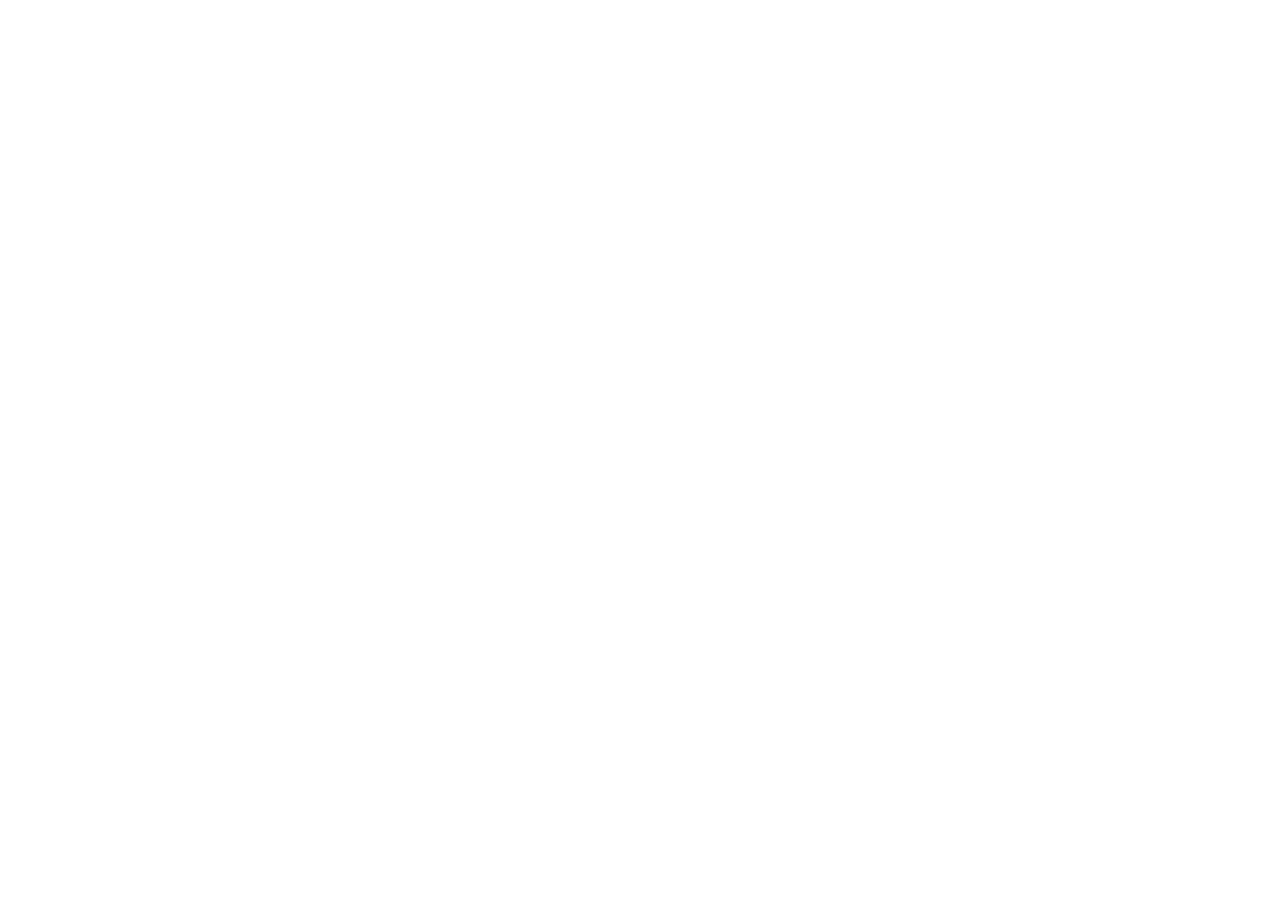
==== cart/cart.html @ 5381bcbe "Cart WIP..." ====
<!DOCTYPE html>
<html lang="en">
<head>
    <meta charset="UTF-8">
    <meta name="viewport" content="width=device-width, initial-scale=1.0">
    <title>Cart Items</title>
    <link rel="stylesheet" href="./cart.css">
</head>
<body>
    <div class="main" id="main">
        
    </div>
    <script src="./cart.mjs" type="module"></script>
</body>
</html>
---- cart/cart.css ----
.main {
  margin-top: 2rem;
  display: flex;
  flex-wrap: wrap;
  justify-content: center;
  gap: 2rem;
}
.main .card {
  padding: 0 1rem;
}
.main .card > div {
  background-color: rgb(215, 245, 245);
  border-radius: 0.4rem;
  padding-bottom: 0.6rem;
  transition: transform 0.5s ease-out;
}
.main .card > div:hover {
  transform: scale(1.02);
}
.main .card .description {
  display: flex;
  flex-direction: column;
  align-items: center;
}
.main .card .description > .add-cart-btn {
  color: white;
  background-color: rgb(1, 1, 1);
  padding: 0.3rem 0.6rem;
  border: none;
  border-radius: 0.2rem;
  cursor: pointer;
  display: none;
}
.main .card .description .plus-minus-btn {
  display: flex;
  gap: 5px;
}
.main .card .description .plus-minus-btn > button {
  display: flex;
  justify-content: center;
  width: 1rem;
  padding: 0.2rem 0.6rem;
  border: none;
  cursor: pointer;
  background-color: red;
  border-radius: 0.2rem;
}
.main img {
  width: 13rem;
  aspect-ratio: 4/3;
}/*# sourceMappingURL=cart.css.map */
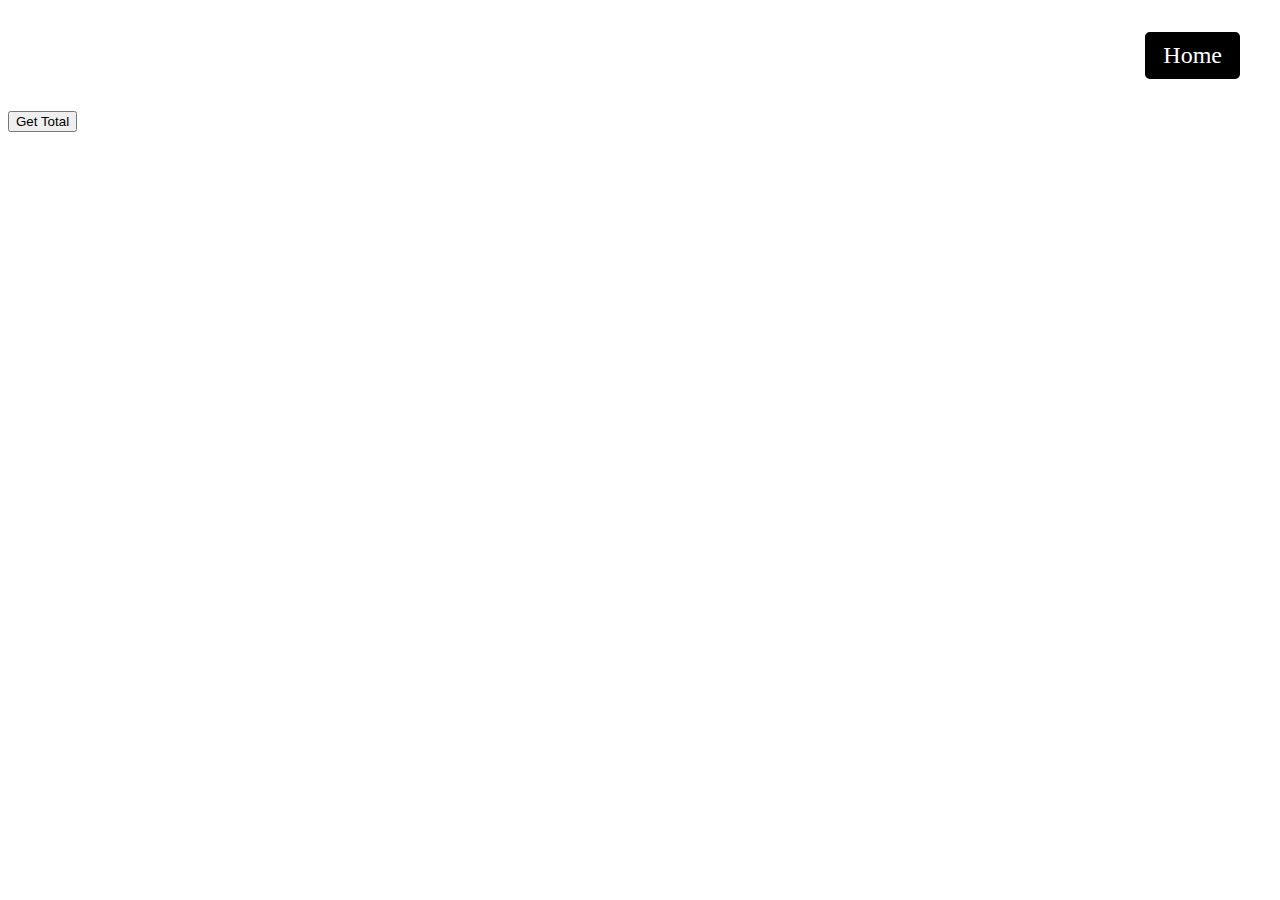
==== commit c12a04f2: "Almost done" ====
--- a/cart/cart.html
+++ b/cart/cart.html
@@ -7,8 +7,12 @@
     <link rel="stylesheet" href="./cart.css">
 </head>
 <body>
-    <div class="main" id="main">
+    <div class="header"></div>
+    <div class="main" id="mainCart">
         
+    </div>
+    <div class="total-amount-section">
+        <button id="total-amount-btn">Get Total</button>
     </div>
     <script src="./cart.mjs" type="module"></script>
 </body>
--- a/cart/cart.css
+++ b/cart/cart.css
@@ -1,3 +1,19 @@
+.header {
+  margin: 2rem 0;
+  display: flex;
+  justify-content: flex-end;
+  padding-right: 2rem;
+}
+.header > a {
+  text-decoration: none;
+  border: 2px solid black;
+  padding: 0.5rem 1rem;
+  background-color: black;
+  color: white;
+  font-size: 1.5rem;
+  border-radius: 0.3rem;
+}
+
 .main {
   margin-top: 2rem;
   display: flex;
